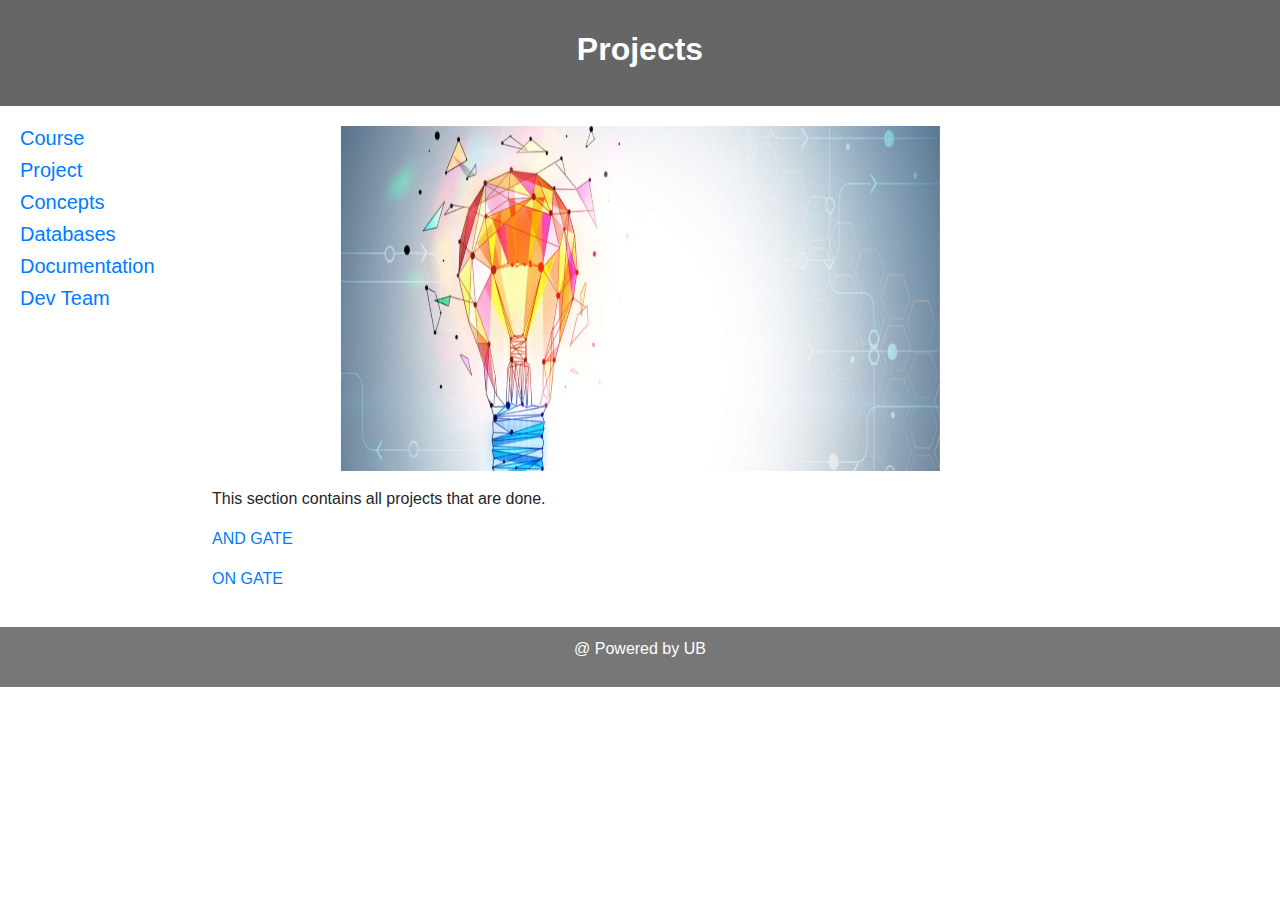
==== project.html @ afb08eef "Rename Project.html to project.html" ====
<!DOCTYPE html>
<html>
<head>
<title>FoC</title>
<link rel="stylesheet" type="text/css" href="style.css">
<link rel="stylesheet" href="https://maxcdn.bootstrapcdn.com/bootstrap/4.0.0/css/bootstrap.min.css" integrity="sha384-Gn5384xqQ1aoWXA+058RXPxPg6fy4IWvTNh0E263XmFcJlSAwiGgFAW/dAiS6JXm" crossorigin="anonymous">
<meta charset="utf-8">
<meta name="viewport" content="width=device-width, initial-scale=1">

</head>
<body>

<header>
  <h2><b>Projects</b></h2>
</header>
<section>
  <nav>
    <ul>
      <li><h5><a href="index.html">Course</a></h5></li>
      <li><h5><a href="project.html">Project</a></h5></li>
	  <li><h5><a href="concepts.html">Concepts</a></h5></li>
	  <li><h5><a href="database.html">Databases</a></h5></li>
	  <li><h5><a href="documentation.html">Documentation</a></h5></li>
      <li><h5><a href="aboutme.html">Dev Team</a></h5></li>
    </ul>
  </nav>
  <article>
   <center><img src="./images/project.jpg" alt="project" width="600" height="345"></center>
   <p></p>
    <p>This section contains all projects that are done.</p>
	<p><a href="ANDGATE2.html">AND GATE</a><p>
	<p><a href="ONGate.html">ON GATE</a><p>
    </article>
</section>
<footer>
 <p>@ Powered by UB</p>
</footer>
</body>
</html>
---- style.css ----
* {
  box-sizing: border-box;
}

body {
  font-family: Arial, Helvetica, sans-serif;
}

/* Style the header */
header {
  background-color: #666;
  padding: 30px;
  text-align: center;
  font-size: 35px;
  color: white;
}

/* Create two columns/boxes that floats next to each other */
nav {
  float: left;
  width: 15%;
  /*height: 300px;  only for demonstration, should be removed */
  background: #FFFFFF;
  padding: 20px;
}

/* Style the list inside the menu */
nav ul {
  list-style-type: none;
  padding: 0;
}

article {
  float: left;
  padding: 20px;
  width: 70%;
  background-color: #FFFFFF;
  /* height: 300px;  only for demonstration, should be removed */
}

/* Clear floats after the columns */
section:after {
  content: "";
  display: table;
  clear: both;
}

/* Style the footer */
footer {
  background-color: #777;
  padding: 10px;
  text-align: center;
  color: white;
}

/* Responsive layout - makes the two columns/boxes stack on top of each other instead of next to each other, on small screens */
@media (max-width: 600px) {
  nav, article {
    width: 100%;
    height: auto;
  }
}
* {
  box-sizing: border-box;
}

/* Create two equal columns that floats next to each other */
.column {
  float: left;
  width: 50%;
  padding: 10px;
  height: 300px; /* Should be removed. Only for demonstration */
}

/* Clear floats after the columns */
.row:after {
  content: "";
  display: table;
  clear: both;
}
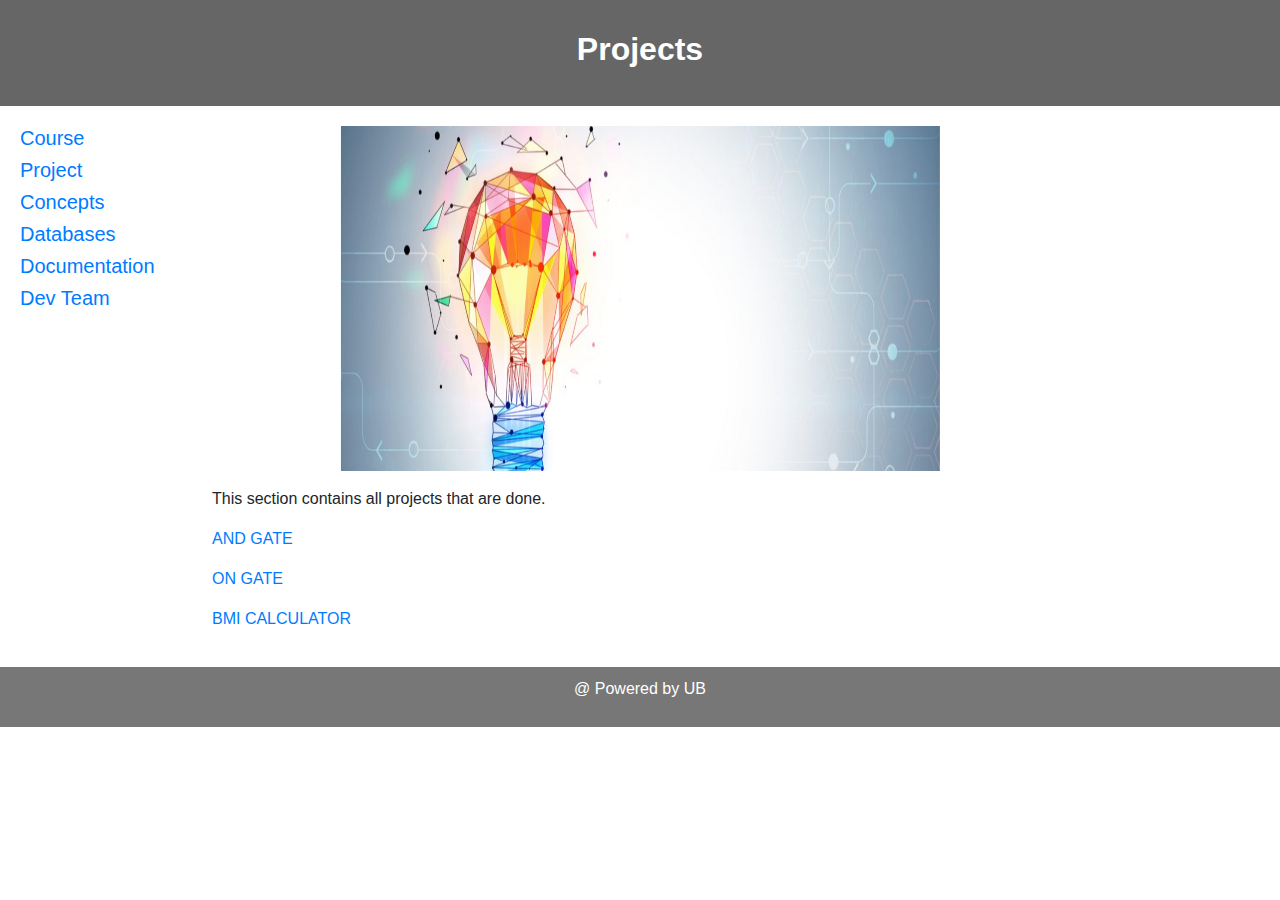
==== commit 2b01e7cb: "Update project.html" ====
--- a/project.html
+++ b/project.html
@@ -30,6 +30,7 @@
     <p>This section contains all projects that are done.</p>
 	<p><a href="ANDGATE2.html">AND GATE</a><p>
 	<p><a href="ONGate.html">ON GATE</a><p>
+	  <p><a href="bmicalculator.html">BMI CALCULATOR</a><p>
     </article>
 </section>
 <footer>
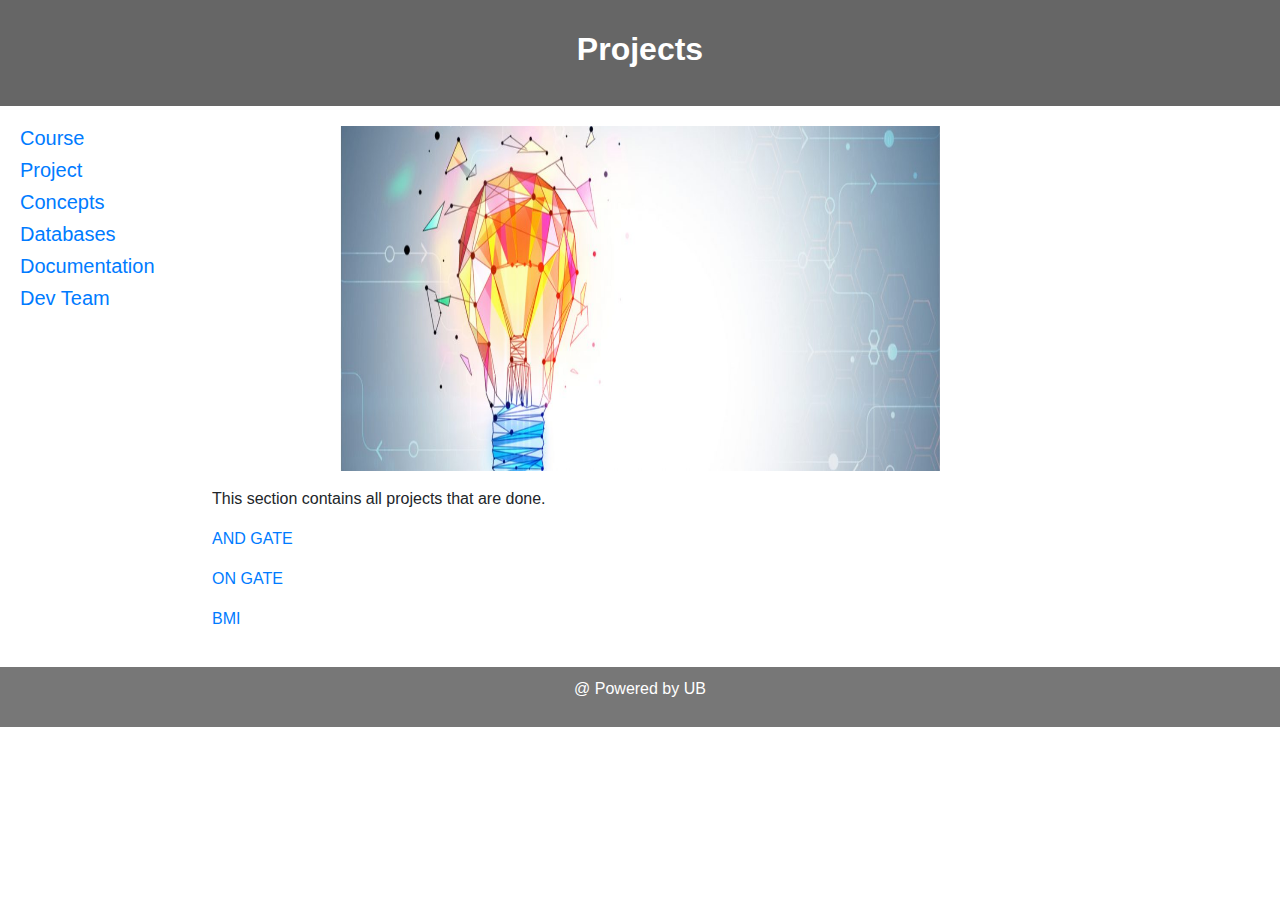
==== commit 41715181: "Update project.html" ====
--- a/project.html
+++ b/project.html
@@ -30,7 +30,7 @@
     <p>This section contains all projects that are done.</p>
 	<p><a href="ANDGATE2.html">AND GATE</a><p>
 	<p><a href="ONGate.html">ON GATE</a><p>
-	  <p><a href="bmicalculator.html">BMI CALCULATOR</a><p>
+	<p><a href="bmicalculator.html">BMI</a><p>
     </article>
 </section>
 <footer>
